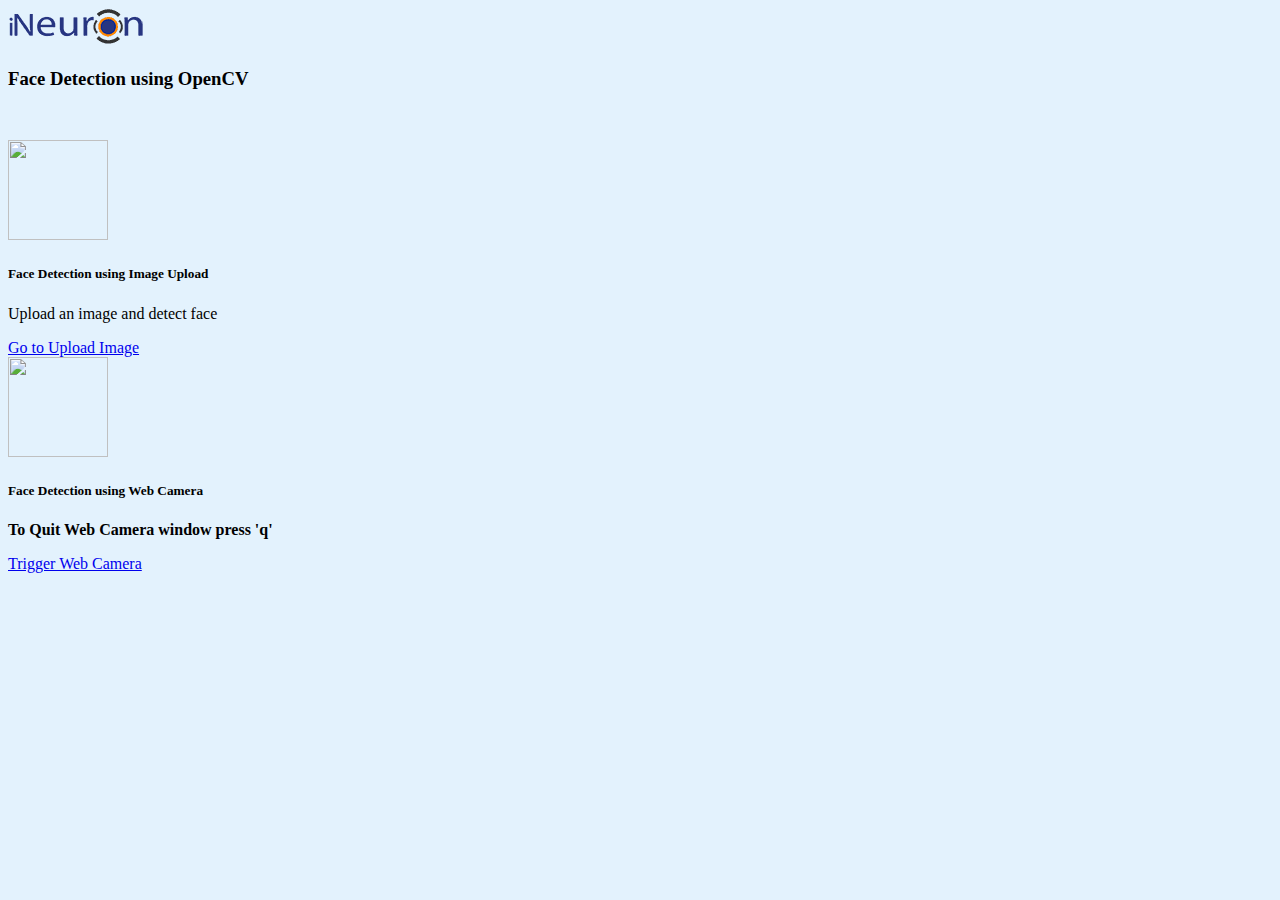
==== templates/index.html @ a0e652c8 "add project code" ====
<!doctype html>
<html lang="en">
   <head>
      <meta charset="utf-8">
      <meta name="viewport" content="width=device-width, initial-scale=1">
      <title>Face Detection App</title>
      <link rel="stylesheet" href="{{ url_for('static', filename='/index.css') }}">
      <link href="https://cdn.jsdelivr.net/npm/bootstrap@5.2.0/dist/css/bootstrap.min.css" rel="stylesheet" integrity="sha384-gH2yIJqKdNHPEq0n4Mqa/HGKIhSkIHeL5AyhkYV8i59U5AR6csBvApHHNl/vI1Bx" crossorigin="anonymous">
   </head>
   <body style="background-color: #E3F2FD;">
      <nav class="navbar navbar-light bg-light static-top">
         <div class="container-fluid">
            <a class="navbar-brand" href="https://ineuron.ai"><img src="[data-uri]" /></a>
         </div>
      </nav>
      <div class="main text-center mt-5">
         <h3 class="heading">Face Detection using OpenCV</h3>
      </div>
      <div class="container d-flex justify-content-center" style="margin-top: 4%;">
         
            <div class="col-md-6" style="margin-right: 2%;">
               <div class="cards">
                  <div class=" second bg-white p-4 text-center">
                     <img src="https://img.icons8.com/cute-clipart/64/000000/blockchain-technology.png" style="width:100px;height:100px;">
                     <h5>Face Detection using Image Upload</h5>
                     <p class="line3">Upload an image and detect face</p>
                     <a type="button" class="btn btn-primary" href="/image" >Go to Upload Image</a>
                  </div>
               </div>
            </div>
            <div class="col-md-6">
               <div class="cards">
                  <div class=" third bg-white p-4 text-center">
                     <img src="https://img.icons8.com/cute-clipart/64/000000/camcorder-pro.png" style="width:100px;height:100px;">
                     <h5>Face Detection using Web Camera</h5>
                     <p class="line3"><b>To Quit Web Camera window press 'q' </b></p>
                     <a type="button" class="btn btn-primary" href="/webcam" >Trigger Web Camera</a>
                  </div>
               </div>
            </div>
      </div>
      <script src="https://cdn.jsdelivr.net/npm/bootstrap@5.2.0/dist/js/bootstrap.bundle.min.js" integrity="sha384-A3rJD856KowSb7dwlZdYEkO39Gagi7vIsF0jrRAoQmDKKtQBHUuLZ9AsSv4jD4Xa" crossorigin="anonymous"></script>
   </body>
</html>
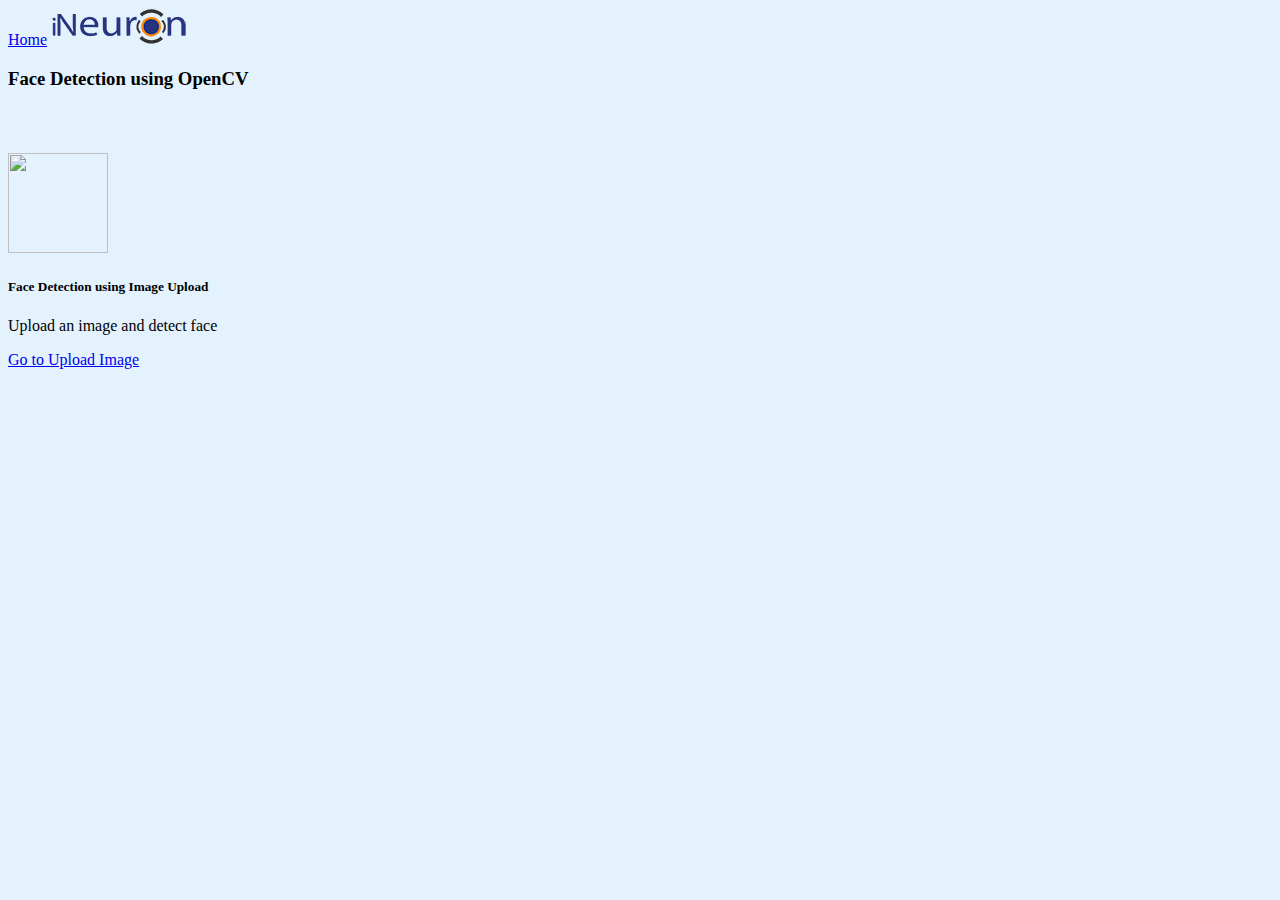
==== commit affa562b: "add updated changes" ====
--- a/templates/index.html
+++ b/templates/index.html
@@ -7,16 +7,15 @@
       <link rel="stylesheet" href="{{ url_for('static', filename='/index.css') }}">
       <link href="https://cdn.jsdelivr.net/npm/bootstrap@5.2.0/dist/css/bootstrap.min.css" rel="stylesheet" integrity="sha384-gH2yIJqKdNHPEq0n4Mqa/HGKIhSkIHeL5AyhkYV8i59U5AR6csBvApHHNl/vI1Bx" crossorigin="anonymous">
    </head>
-   <body style="background-color: #E3F2FD;">
+   <body style="background-color:  #E3F2FD;">
       <nav class="navbar navbar-light bg-light static-top">
          <div class="container-fluid">
+            <a class="navbar-brand" href="/">Home</a>
             <a class="navbar-brand" href="https://ineuron.ai"><img src="[data-uri]" /></a>
+            <h3 class="heading">Face Detection using OpenCV</h3>
          </div>
       </nav>
-      <div class="main text-center mt-5">
-         <h3 class="heading">Face Detection using OpenCV</h3>
-      </div>
-      <div class="container d-flex justify-content-center" style="margin-top: 4%;">
+      <div class="container d-flex justify-content-center" style="margin-top: 5%;">
          
             <div class="col-md-6" style="margin-right: 2%;">
                <div class="cards">
@@ -24,21 +23,23 @@
                      <img src="https://img.icons8.com/cute-clipart/64/000000/blockchain-technology.png" style="width:100px;height:100px;">
                      <h5>Face Detection using Image Upload</h5>
                      <p class="line3">Upload an image and detect face</p>
-                     <a type="button" class="btn btn-primary" href="/image" >Go to Upload Image</a>
+                     <a type="button" class="btn btn-primary" href="/image">Go to Upload Image</a>
                   </div>
                </div>
             </div>
-            <div class="col-md-6">
+           <!-- <div class="col-md-6">
                <div class="cards">
                   <div class=" third bg-white p-4 text-center">
                      <img src="https://img.icons8.com/cute-clipart/64/000000/camcorder-pro.png" style="width:100px;height:100px;">
                      <h5>Face Detection using Web Camera</h5>
                      <p class="line3"><b>To Quit Web Camera window press 'q' </b></p>
-                     <a type="button" class="btn btn-primary" href="/webcam" >Trigger Web Camera</a>
+                     <a type="button" class="btn btn-primary" style="background-color: #f42e79;
+                     color: #000;" href="/webcam" >Trigger Web Camera</a>
                   </div>
                </div>
             </div>
+            -->
       </div>
       <script src="https://cdn.jsdelivr.net/npm/bootstrap@5.2.0/dist/js/bootstrap.bundle.min.js" integrity="sha384-A3rJD856KowSb7dwlZdYEkO39Gagi7vIsF0jrRAoQmDKKtQBHUuLZ9AsSv4jD4Xa" crossorigin="anonymous"></script>
    </body>
-</html>+</html>
